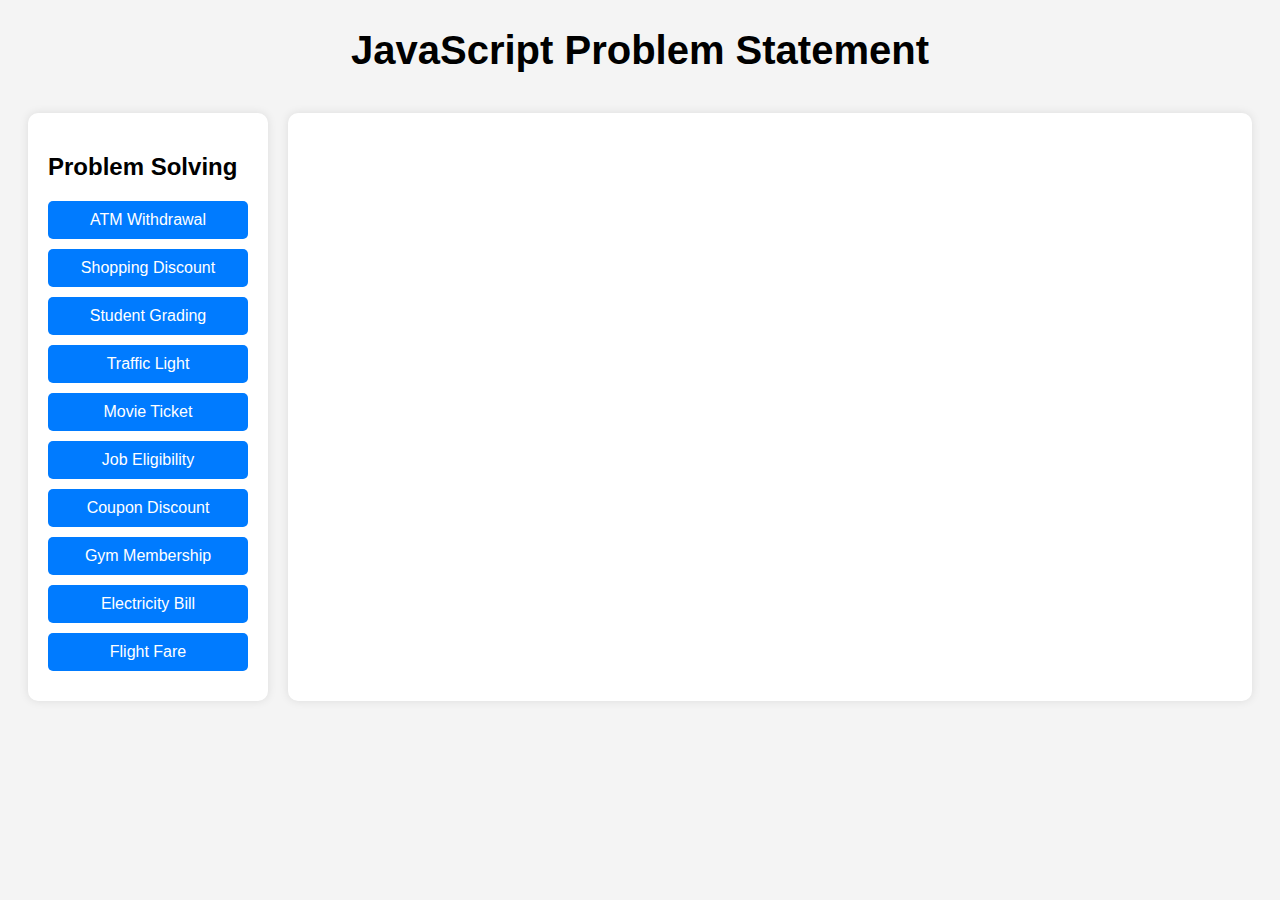
==== index.html @ 1441fe6c "initial commit" ====
<!DOCTYPE html>
<html lang="en">
<head>
    <meta charset="UTF-8">
    <meta name="viewport" content="width=device-width, initial-scale=1.0">
    <title>Interactive JavaScript Logic</title>
    <style>
        body {
            font-family: Arial, sans-serif;
            text-align: center;
            background-color: #f4f4f4;
            padding: 20px;
            display: flex;
            flex-direction: column;
            align-items: center;
        }

        .header {
            display: flex;
            justify-content: center;
            align-items: center;
            font-size: 40px;
            font-weight: bold;
            margin-bottom: 20px;
        }

        .combine {
            display: flex;
            justify-content: center;
            width: 100%;
            margin-top: 20px;
        }
        .sidebar {
            width: 200px;
            padding: 20px;
            background: white;
            border-radius: 10px;
            box-shadow: 0px 0px 10px rgba(0, 0, 0, 0.1);
            text-align: left;
        }
        .content {
            flex: 1;
            padding: 20px;
            margin-left: 20px;
            background: white;
            border-radius: 10px;
            box-shadow: 0px 0px 10px rgba(0, 0, 0, 0.1);
        }
        button {
            display: block;
            width: 100%;
            margin: 10px 0;
            padding: 10px;
            font-size: 16px;
            cursor: pointer;
            border: none;
            border-radius: 5px;
            background-color: #007bff;
            color: white;
        }
        button:hover {
            background-color: #0056b3;
        }
        iframe {
            width: 100%;
            height: 500px;
            border: none;
        }
    </style>
</head>
<body>

    <div class="header">JavaScript Problem Statement</div>

    <div class="combine">
        <div class="sidebar">
            <h2>Problem Solving</h2>
            <button onclick="openPage('atm.html')">ATM Withdrawal</button>
            <button onclick="openPage('shopping.html')">Shopping Discount</button>
            <button onclick="openPage('student.html')">Student Grading</button>
            <button onclick="openPage('traffic.html')">Traffic Light</button>
            <button onclick="openPage('movie.html')">Movie Ticket</button>
            <button onclick="openPage('job.html')">Job Eligibility</button>
            <button onclick="openPage('coupon.html')">Coupon Discount</button>
            <button onclick="openPage('Fitness.html')">Gym Membership</button>
            <button onclick="openPage('electricity.html')">Electricity Bill</button>
            <button onclick="openPage('flight.html')">Flight Fare</button>
        </div>
        
        <div class="content">
            <iframe id="contentFrame" src=""></iframe>
        </div>
    </div>
    
    <script>
        function openPage(page) {
            document.getElementById('contentFrame').src = page;
        }
    </script>
</body>
</html>
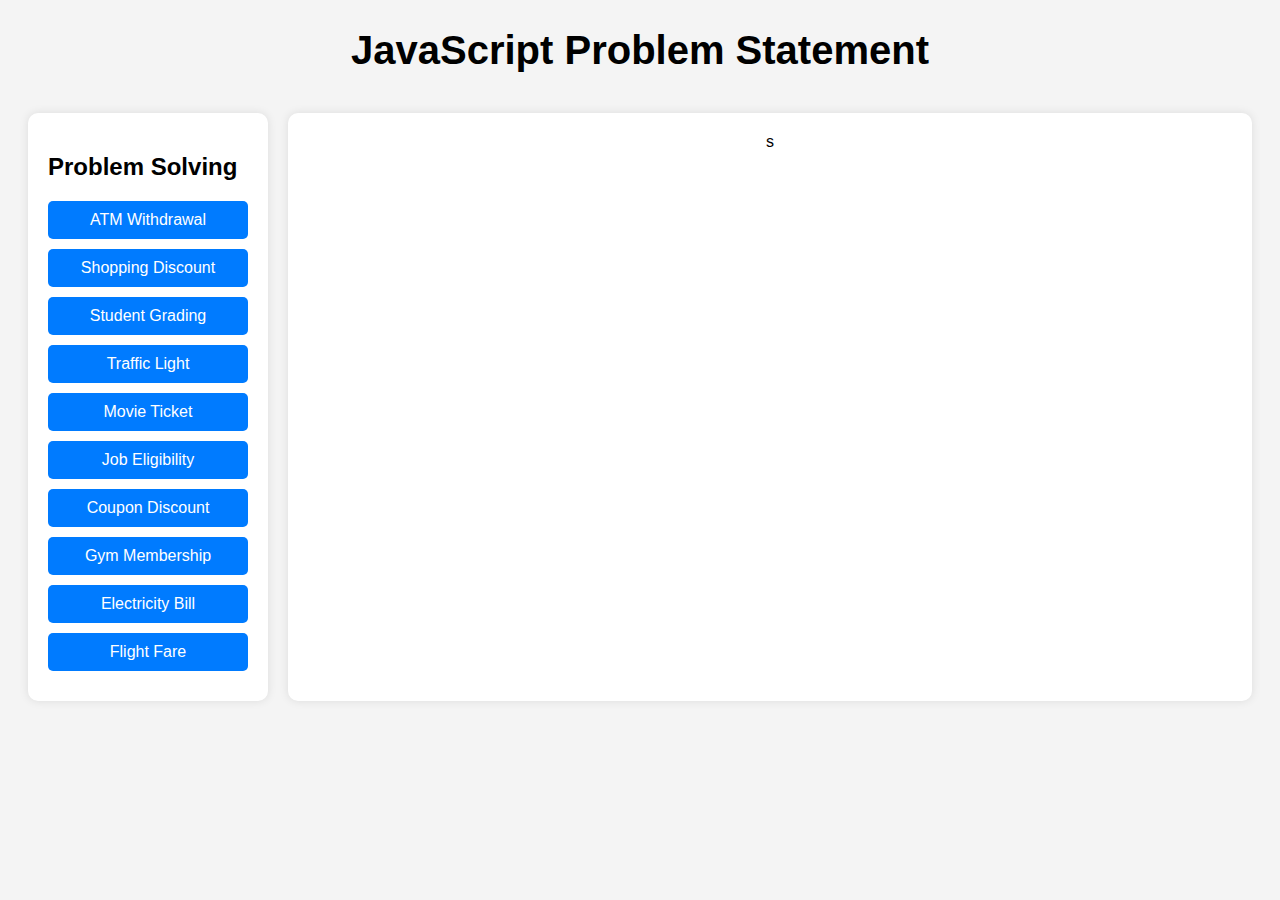
==== commit 0729f6ed: "second commit" ====
--- a/index.html
+++ b/index.html
@@ -4,69 +4,7 @@
     <meta charset="UTF-8">
     <meta name="viewport" content="width=device-width, initial-scale=1.0">
     <title>Interactive JavaScript Logic</title>
-    <style>
-        body {
-            font-family: Arial, sans-serif;
-            text-align: center;
-            background-color: #f4f4f4;
-            padding: 20px;
-            display: flex;
-            flex-direction: column;
-            align-items: center;
-        }
-
-        .header {
-            display: flex;
-            justify-content: center;
-            align-items: center;
-            font-size: 40px;
-            font-weight: bold;
-            margin-bottom: 20px;
-        }
-
-        .combine {
-            display: flex;
-            justify-content: center;
-            width: 100%;
-            margin-top: 20px;
-        }
-        .sidebar {
-            width: 200px;
-            padding: 20px;
-            background: white;
-            border-radius: 10px;
-            box-shadow: 0px 0px 10px rgba(0, 0, 0, 0.1);
-            text-align: left;
-        }
-        .content {
-            flex: 1;
-            padding: 20px;
-            margin-left: 20px;
-            background: white;
-            border-radius: 10px;
-            box-shadow: 0px 0px 10px rgba(0, 0, 0, 0.1);
-        }
-        button {
-            display: block;
-            width: 100%;
-            margin: 10px 0;
-            padding: 10px;
-            font-size: 16px;
-            cursor: pointer;
-            border: none;
-            border-radius: 5px;
-            background-color: #007bff;
-            color: white;
-        }
-        button:hover {
-            background-color: #0056b3;
-        }
-        iframe {
-            width: 100%;
-            height: 500px;
-            border: none;
-        }
-    </style>
+    <link rel="stylesheet" href="index.css">
 </head>
 <body>
 
@@ -87,15 +25,13 @@
             <button onclick="openPage('flight.html')">Flight Fare</button>
         </div>
         
-        <div class="content">
+        <div class="content">s
             <iframe id="contentFrame" src=""></iframe>
         </div>
     </div>
     
-    <script>
-        function openPage(page) {
-            document.getElementById('contentFrame').src = page;
-        }
+    <script src="index.js">
+        
     </script>
 </body>
 </html>
--- a/index.css
+++ b/index.css
@@ -0,0 +1,61 @@
+body {
+    font-family: Arial, sans-serif;
+    text-align: center;
+    background-color: #f4f4f4;
+    padding: 20px;
+    display: flex;
+    flex-direction: column;
+    align-items: center;
+}
+
+.header {
+    display: flex;
+    justify-content: center;
+    align-items: center;
+    font-size: 40px;
+    font-weight: bold;
+    margin-bottom: 20px;
+}
+
+.combine {
+    display: flex;
+    justify-content: center;
+    width: 100%;
+    margin-top: 20px;
+}
+.sidebar {
+    width: 200px;
+    padding: 20px;
+    background: white;
+    border-radius: 10px;
+    box-shadow: 0px 0px 10px rgba(0, 0, 0, 0.1);
+    text-align: left;
+}
+.content {
+    flex: 1;
+    padding: 20px;
+    margin-left: 20px;
+    background: white;
+    border-radius: 10px;
+    box-shadow: 0px 0px 10px rgba(0, 0, 0, 0.1);
+}
+button {
+    display: block;
+    width: 100%;
+    margin: 10px 0;
+    padding: 10px;
+    font-size: 16px;
+    cursor: pointer;
+    border: none;
+    border-radius: 5px;
+    background-color: #007bff;
+    color: white;
+}
+button:hover {
+    background-color: #0056b3;
+}
+iframe {
+    width: 100%;
+    height: 500px;
+    border: none;
+}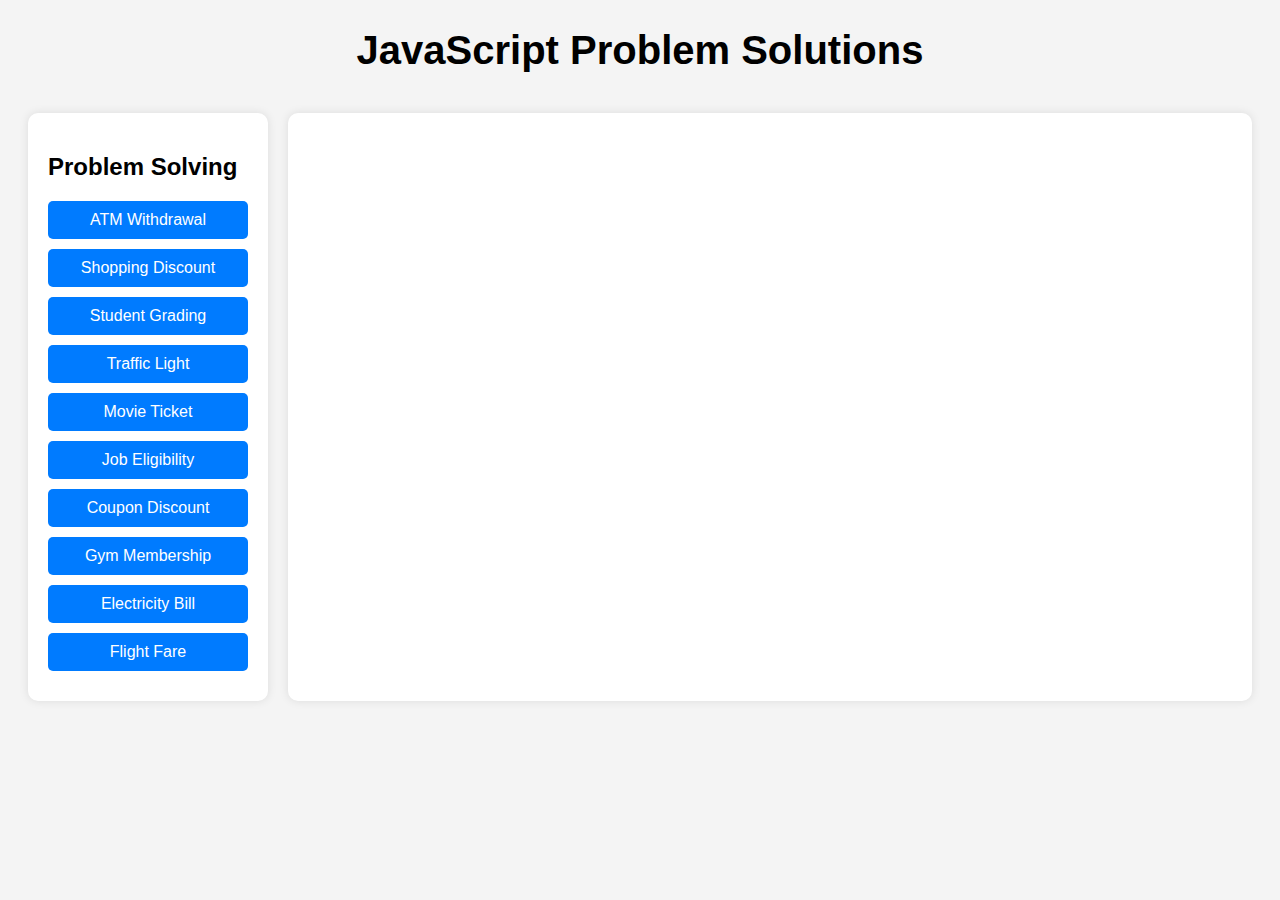
==== commit a9dee310: "third commit" ====
--- a/index.html
+++ b/index.html
@@ -8,7 +8,7 @@
 </head>
 <body>
 
-    <div class="header">JavaScript Problem Statement</div>
+    <div class="header">JavaScript Problem Solutions</div>
 
     <div class="combine">
         <div class="sidebar">
@@ -25,7 +25,7 @@
             <button onclick="openPage('flight.html')">Flight Fare</button>
         </div>
         
-        <div class="content">s
+        <div class="content">
             <iframe id="contentFrame" src=""></iframe>
         </div>
     </div>
